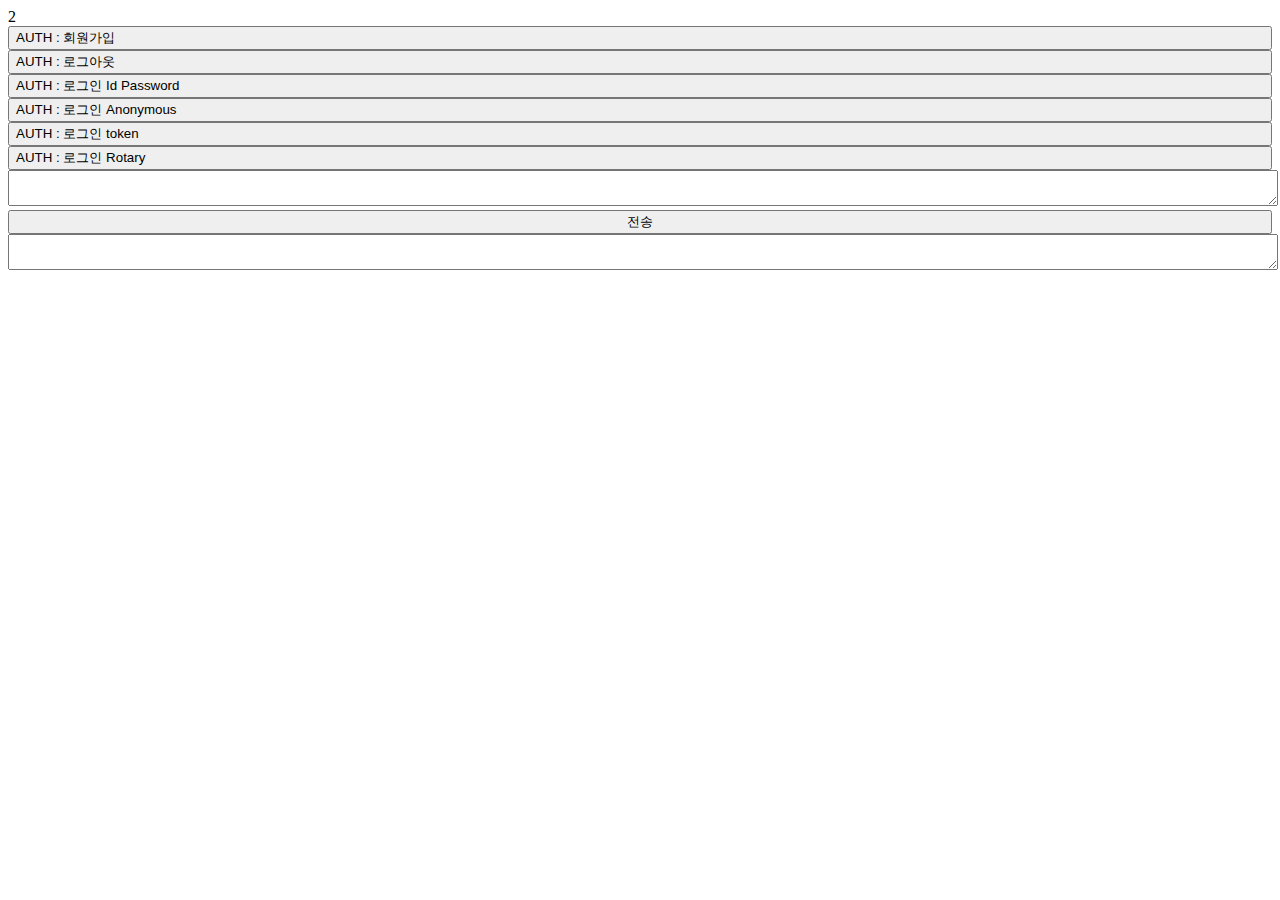
==== go-link/static/api-docs.html @ f8636f90 "2021-07-07 add static" ====
<!doctype html>
<html lang="en">
<head>
    <!-- Required meta tags -->
    <meta charset="utf-8">
    <meta name="viewport" content="width=device-width, initial-scale=1">

    <link href="https://cdn.jsdelivr.net/npm/bootstrap@5.0.2/dist/css/bootstrap.min.css" rel="stylesheet"
          integrity="sha384-EVSTQN3/azprG1Anm3QDgpJLIm9Nao0Yz1ztcQTwFspd3yD65VohhpuuCOmLASjC" crossorigin="anonymous">

    <title>Hello, world!</title>
    <link rel="stylesheet" href="/css/main.css"/>
</head>
<body>
<div class="container-fluid">
    <div class="row header-row">
        <div class="col header-root">
            <div class="row">
                <div class="col header-content" id="connection_status">
                </div>
                <div class="col header-content">
                    2
                </div>
            </div>
        </div>
    </div>
    <div class="row body-row">
        <div class="col body-content">
            <div><button id="buttonRegister" style="width: 100%; text-align: left">AUTH : 회원가입</button></div>
            <div><button id="buttonLogout" style="width: 100%; text-align: left">AUTH : 로그아웃</button></div>
            <div><button id="buttonIdPassword" style="width: 100%; text-align: left">AUTH : 로그인 Id Password</button></div>
            <div><button id="buttonAnonymous" style="width: 100%; text-align: left">AUTH : 로그인 Anonymous</button></div>
            <div><button id="buttonToken" style="width: 100%; text-align: left">AUTH : 로그인 token</button></div>
            <div><button id="buttonRotary" style="width: 100%; text-align: left">AUTH : 로그인 Rotary</button></div>
        </div>
        <div class="col body-content">
            <textarea id="inputJson" name="textarea" style="width: 100%; height: 90%"></textarea>
            <button id="buttonSend" style="width: 100%">전송</button>
        </div>
        <div class="col body-content">
            <textarea id="receiveJson" name="textarea" style="width: 100%; height: 100%"></textarea>
        </div>
    </div>
    <div class="row log-row">
        <div class="col" id="logDiv" style="overflow: scroll">
            <ul id="logList">

            </ul>
        </div>
    </div>
</div>

<script type="text/javascript" src="/js/websocket.js"></script>
<script src="https://cdn.jsdelivr.net/npm/bootstrap@5.0.2/dist/js/bootstrap.bundle.min.js"
        integrity="sha384-MrcW6ZMFYlzcLA8Nl+NtUVF0sA7MsXsP1UyJoMp4YLEuNSfAP+JcXn/tWtIaxVXM"
        crossorigin="anonymous"></script>
</body>
</html>
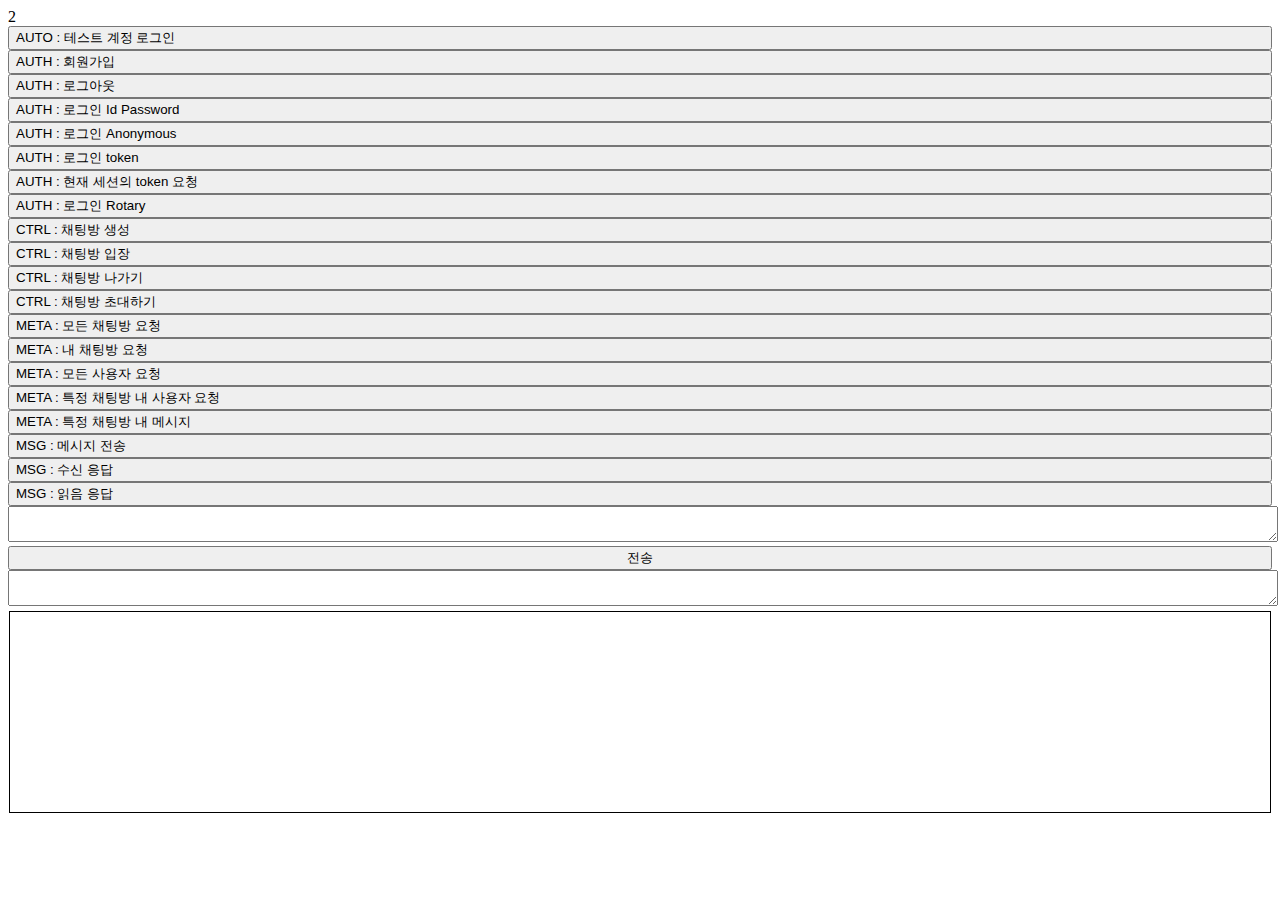
==== commit 18aecc33: "2021-07-19 commit" ====
--- a/go-link/static/api-docs.html
+++ b/go-link/static/api-docs.html
@@ -26,12 +26,26 @@
     </div>
     <div class="row body-row">
         <div class="col body-content">
+            <div><button id="buttonTestLogin" style="width: 100%; text-align: left">AUTO : 테스트 계정 로그인</button></div>
             <div><button id="buttonRegister" style="width: 100%; text-align: left">AUTH : 회원가입</button></div>
             <div><button id="buttonLogout" style="width: 100%; text-align: left">AUTH : 로그아웃</button></div>
             <div><button id="buttonIdPassword" style="width: 100%; text-align: left">AUTH : 로그인 Id Password</button></div>
             <div><button id="buttonAnonymous" style="width: 100%; text-align: left">AUTH : 로그인 Anonymous</button></div>
             <div><button id="buttonToken" style="width: 100%; text-align: left">AUTH : 로그인 token</button></div>
+            <div><button id="buttonRequestToken" style="width: 100%; text-align: left">AUTH : 현재 세션의 token 요청</button></div>
             <div><button id="buttonRotary" style="width: 100%; text-align: left">AUTH : 로그인 Rotary</button></div>
+            <div><button id="buttonCreateRoom" style="width: 100%; text-align: left">CTRL : 채팅방 생성</button></div>
+            <div><button id="buttonJoinRoom" style="width: 100%; text-align: left">CTRL : 채팅방 입장</button></div>
+            <div><button id="buttonLeaveRoom" style="width: 100%; text-align: left">CTRL : 채팅방 나가기</button></div>
+            <div><button id="buttonInviteRoom" style="width: 100%; text-align: left">CTRL : 채팅방 초대하기</button></div>
+            <div><button id="buttonMetaAllChatRoom" style="width: 100%; text-align: left">META : 모든 채팅방 요청</button></div>
+            <div><button id="buttonMetaMyChatRoom" style="width: 100%; text-align: left">META : 내 채팅방 요청</button></div>
+            <div><button id="buttonMetaAllUser" style="width: 100%; text-align: left">META : 모든 사용자 요청</button></div>
+            <div><button id="buttonMetaChatRoomUser" style="width: 100%; text-align: left">META : 특정 채팅방 내 사용자 요청</button></div>
+            <div><button id="buttonMetaChatRoomMessage" style="width: 100%; text-align: left">META : 특정 채팅방 내 메시지</button></div>
+            <div><button id="buttonMsgSend" style="width: 100%; text-align: left">MSG : 메시지 전송</button></div>
+            <div><button id="buttonMsgReceiveAck" style="width: 100%; text-align: left">MSG : 수신 응답</button></div>
+            <div><button id="buttonMsgReadAck" style="width: 100%; text-align: left">MSG : 읽음 응답</button></div>
         </div>
         <div class="col body-content">
             <textarea id="inputJson" name="textarea" style="width: 100%; height: 90%"></textarea>
@@ -41,12 +55,12 @@
             <textarea id="receiveJson" name="textarea" style="width: 100%; height: 100%"></textarea>
         </div>
     </div>
-    <div class="row log-row">
-        <div class="col" id="logDiv" style="overflow: scroll">
-            <ul id="logList">
+    <div id="logDiv" style="border: 1px black solid; margin: 1px; height: 200px; overflow: scroll">
+        <ul id="logList">
+<!--            <ul id="logList">-->
 
-            </ul>
-        </div>
+<!--            </ul>-->
+        </ul>
     </div>
 </div>
 
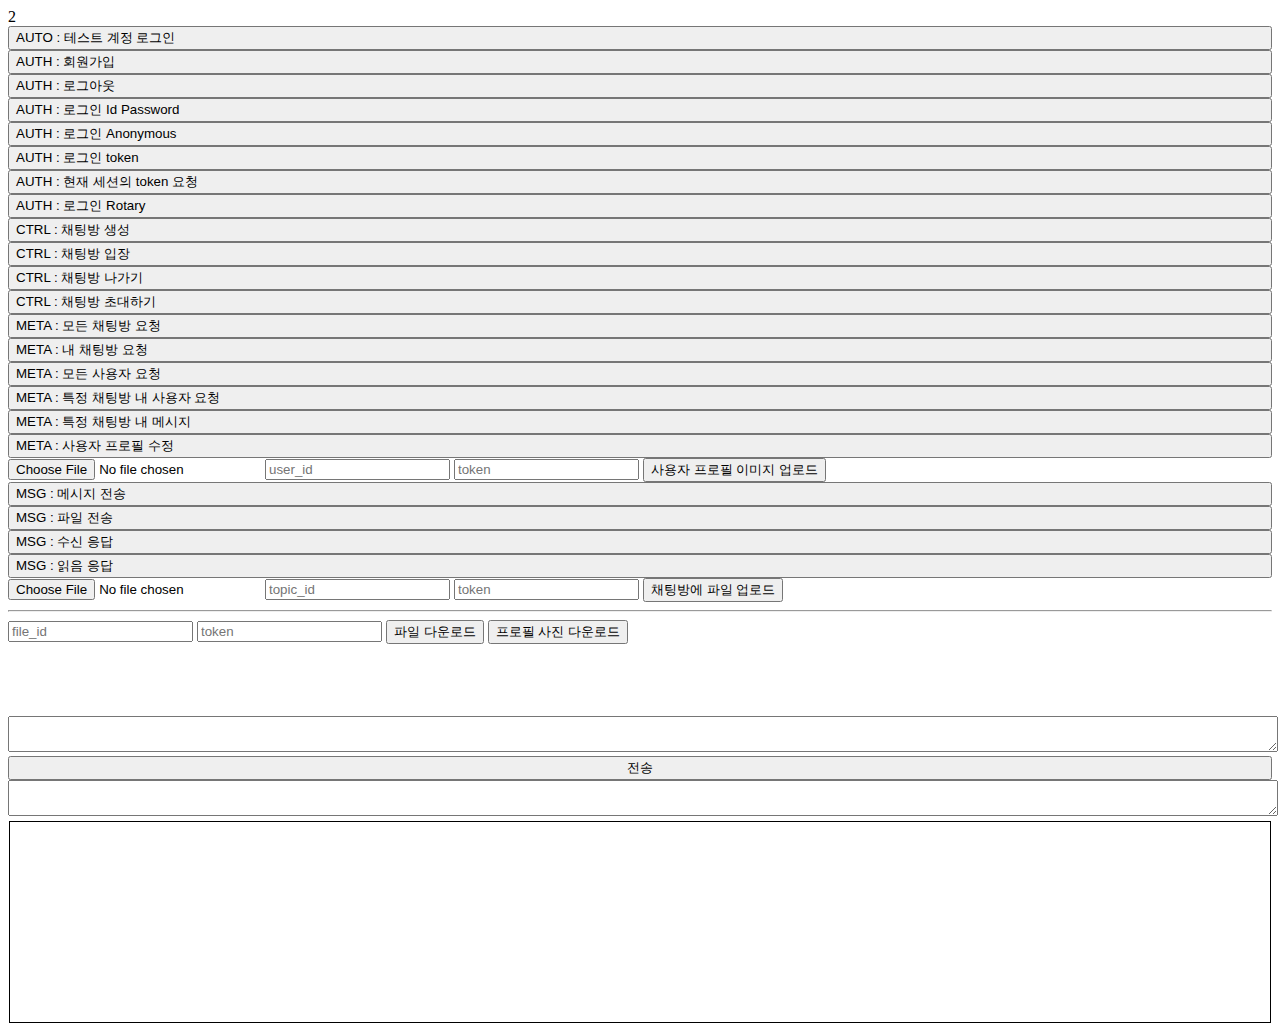
==== commit b7a61d85: "2021-07-21 profile add2" ====
--- a/go-link/static/api-docs.html
+++ b/go-link/static/api-docs.html
@@ -25,7 +25,7 @@
         </div>
     </div>
     <div class="row body-row">
-        <div class="col body-content">
+        <div class="col body-content" style="width: 100%; height: 690px; overflow: scroll">
             <div><button id="buttonTestLogin" style="width: 100%; text-align: left">AUTO : 테스트 계정 로그인</button></div>
             <div><button id="buttonRegister" style="width: 100%; text-align: left">AUTH : 회원가입</button></div>
             <div><button id="buttonLogout" style="width: 100%; text-align: left">AUTH : 로그아웃</button></div>
@@ -43,9 +43,30 @@
             <div><button id="buttonMetaAllUser" style="width: 100%; text-align: left">META : 모든 사용자 요청</button></div>
             <div><button id="buttonMetaChatRoomUser" style="width: 100%; text-align: left">META : 특정 채팅방 내 사용자 요청</button></div>
             <div><button id="buttonMetaChatRoomMessage" style="width: 100%; text-align: left">META : 특정 채팅방 내 메시지</button></div>
+            <div><button id="buttonMetaUserProfile" style="width: 100%; text-align: left">META : 사용자 프로필 수정</button></div>
+            <div>
+                <input type="file" id="profileImageUploadFile" name="file"/>
+                <input type="text" id="profileImageUploadUserId" placeholder="user_id" name="user_id"/>
+                <input type="text" id="profileImageUploadToken" placeholder="token" name="token"/>
+                <button id="buttonProfileImageUpload">사용자 프로필 이미지 업로드</button>
+            </div>
             <div><button id="buttonMsgSend" style="width: 100%; text-align: left">MSG : 메시지 전송</button></div>
+            <div><button id="buttonMsgSendFile" style="width: 100%; text-align: left">MSG : 파일 전송</button></div>
             <div><button id="buttonMsgReceiveAck" style="width: 100%; text-align: left">MSG : 수신 응답</button></div>
             <div><button id="buttonMsgReadAck" style="width: 100%; text-align: left">MSG : 읽음 응답</button></div>
+            <div>
+                <input type="file" id="fileImageUploadFile" name="file"/>
+                <input type="text" id="fileImageUploadTopicId" placeholder="topic_id" name="topic_id"/>
+                <input type="text" id="fileImageUploadToken" placeholder="token" name="token"/>
+                <button id="fileImageUpload">채팅방에 파일 업로드</button>
+            </div>
+            <hr>
+            <div>
+                <input type="text" id="fileDownloadFileId" placeholder="file_id" name="file_id"/>
+                <input type="text" id="fileDownloadToken" placeholder="token" name="token"/>
+                <button id="fileDownload">파일 다운로드</button>
+                <button id="profileDownload">프로필 사진 다운로드</button>
+            </div>
         </div>
         <div class="col body-content">
             <textarea id="inputJson" name="textarea" style="width: 100%; height: 90%"></textarea>
@@ -65,8 +86,6 @@
 </div>
 
 <script type="text/javascript" src="/js/websocket.js"></script>
-<script src="https://cdn.jsdelivr.net/npm/bootstrap@5.0.2/dist/js/bootstrap.bundle.min.js"
-        integrity="sha384-MrcW6ZMFYlzcLA8Nl+NtUVF0sA7MsXsP1UyJoMp4YLEuNSfAP+JcXn/tWtIaxVXM"
-        crossorigin="anonymous"></script>
+<script type="text/javascript" src="/js/jquery-3.6.0.min.js"></script>
 </body>
 </html>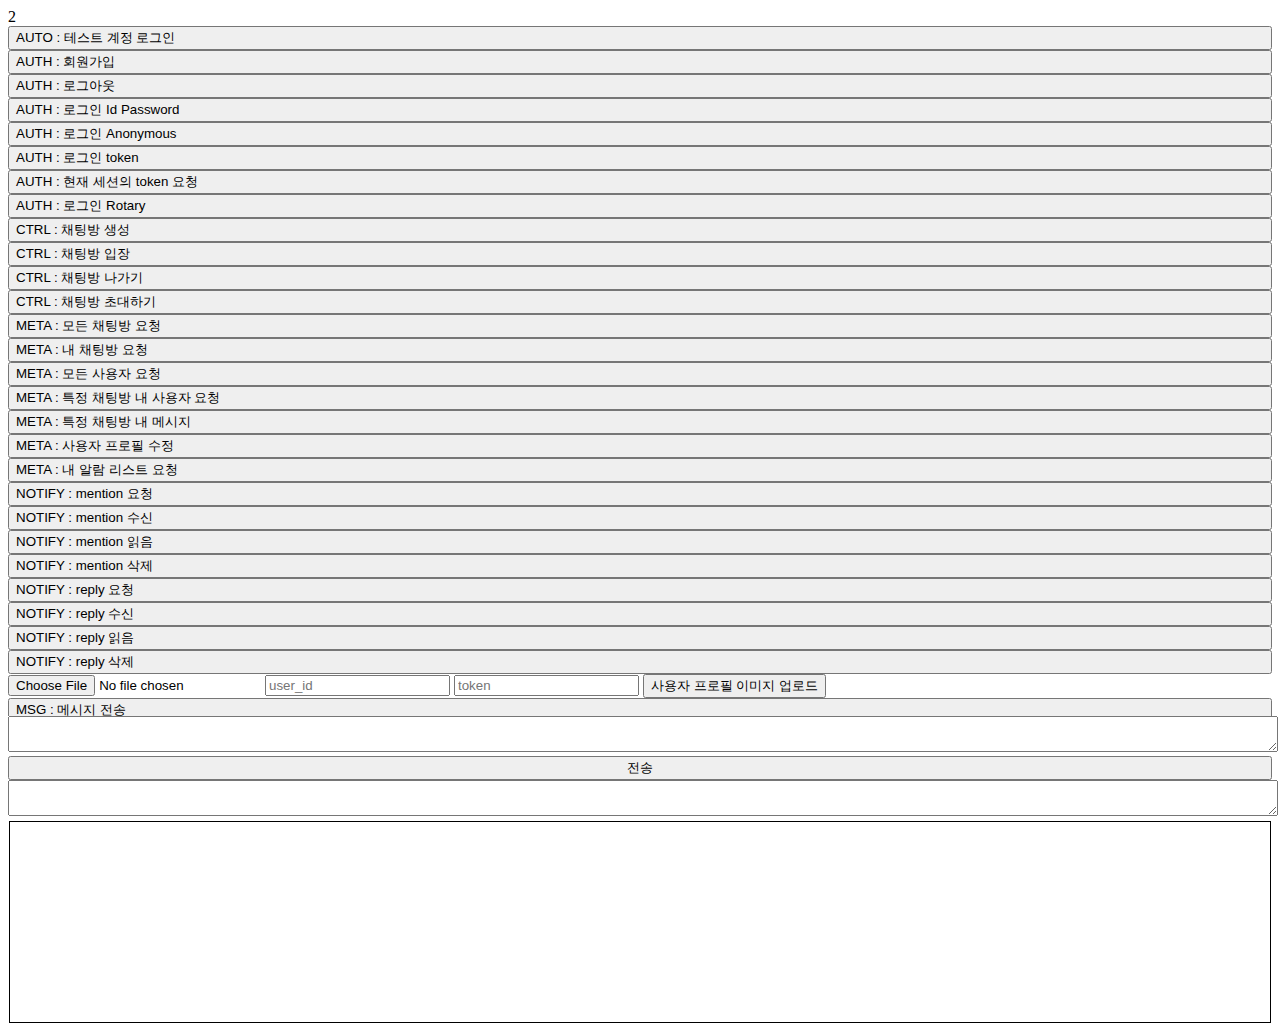
==== commit efb5abbe: "2021-08-18 add notify" ====
--- a/go-link/static/api-docs.html
+++ b/go-link/static/api-docs.html
@@ -44,6 +44,15 @@
             <div><button id="buttonMetaChatRoomUser" style="width: 100%; text-align: left">META : 특정 채팅방 내 사용자 요청</button></div>
             <div><button id="buttonMetaChatRoomMessage" style="width: 100%; text-align: left">META : 특정 채팅방 내 메시지</button></div>
             <div><button id="buttonMetaUserProfile" style="width: 100%; text-align: left">META : 사용자 프로필 수정</button></div>
+            <div><button id="buttonMetaNotifySelect" style="width: 100%; text-align: left">META : 내 알람 리스트 요청</button></div>
+            <div><button id="buttonNotifyMention" style="width: 100%; text-align: left">NOTIFY : mention 요청</button></div>
+            <div><button id="buttonNotifyMentionReceive" style="width: 100%; text-align: left">NOTIFY : mention 수신</button></div>
+            <div><button id="buttonNotifyMentionRead" style="width: 100%; text-align: left">NOTIFY : mention 읽음</button></div>
+            <div><button id="buttonNotifyMentionDelete" style="width: 100%; text-align: left">NOTIFY : mention 삭제</button></div>
+            <div><button id="buttonNotifyReply" style="width: 100%; text-align: left">NOTIFY : reply 요청</button></div>
+            <div><button id="buttonNotifyReplyReceive" style="width: 100%; text-align: left">NOTIFY : reply 수신</button></div>
+            <div><button id="buttonNotifyReplyRead" style="width: 100%; text-align: left">NOTIFY : reply 읽음</button></div>
+            <div><button id="buttonNotifyReplyDelete" style="width: 100%; text-align: left">NOTIFY : reply 삭제</button></div>
             <div>
                 <input type="file" id="profileImageUploadFile" name="file"/>
                 <input type="text" id="profileImageUploadUserId" placeholder="user_id" name="user_id"/>
